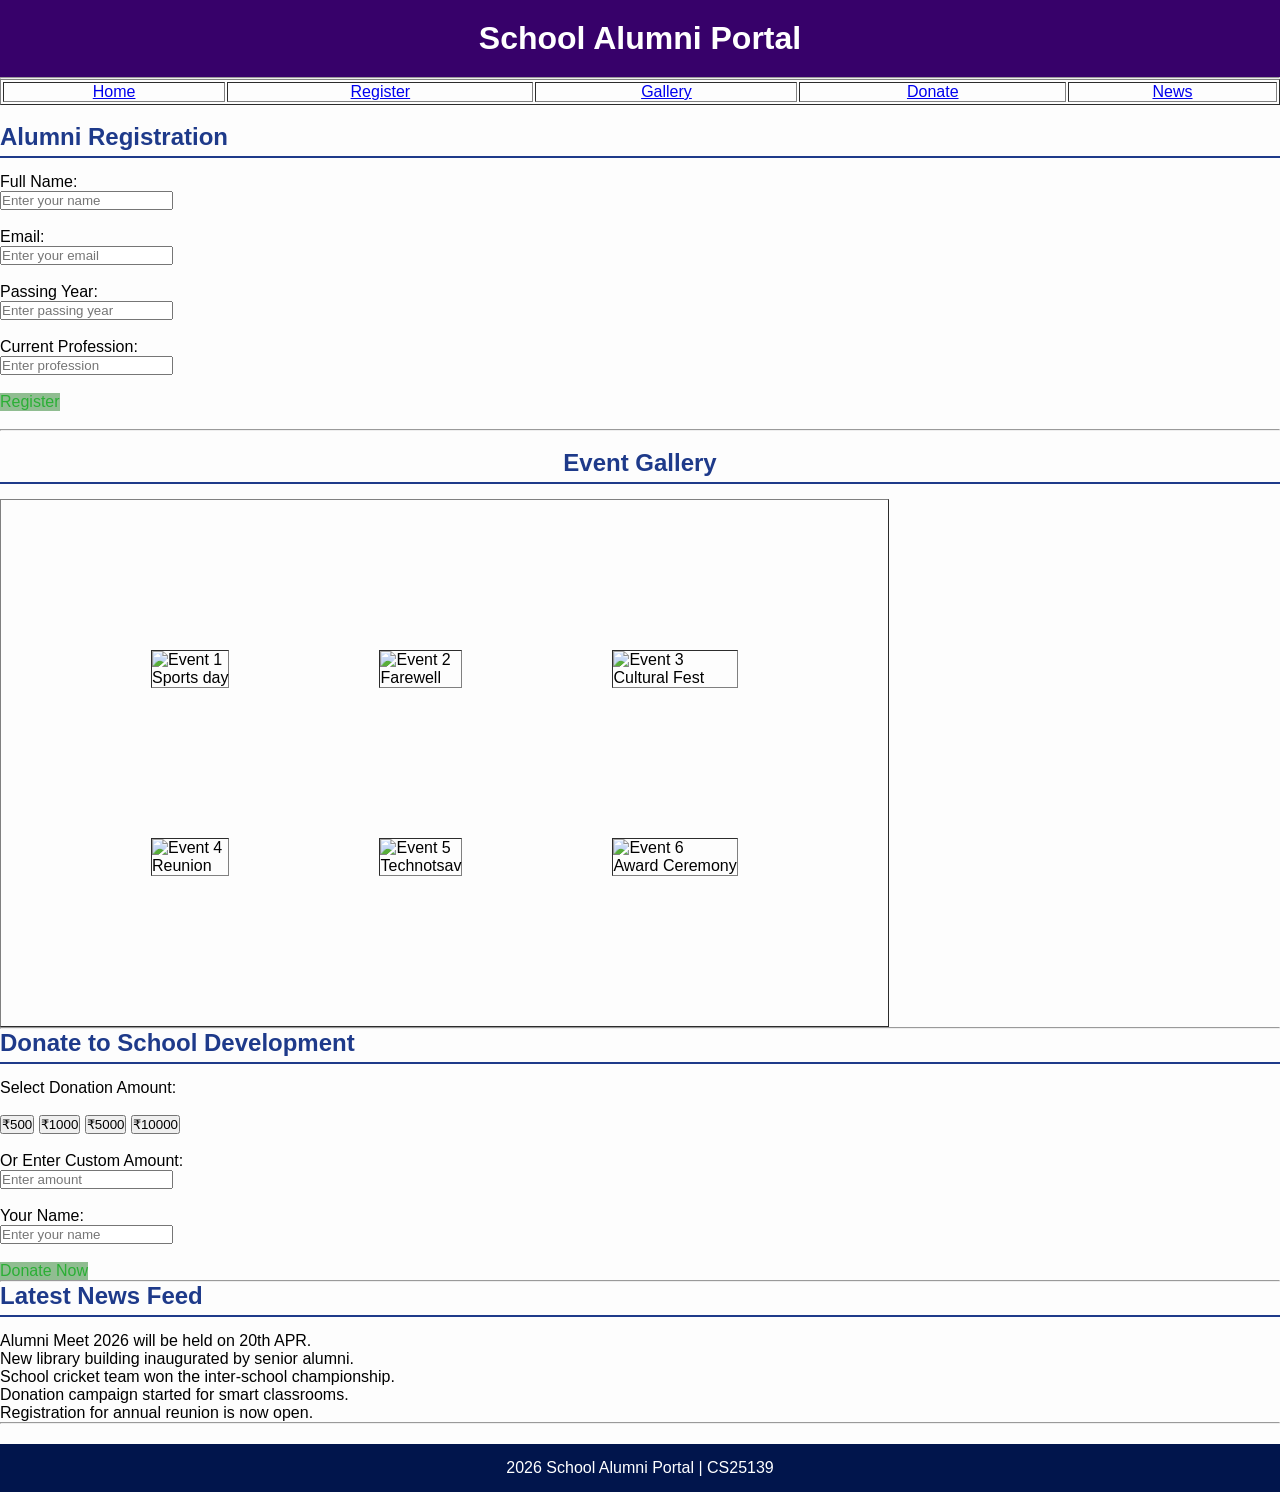
==== index.html @ ec8556a3 "rename inedex to index" ====
<html>
<head>
    <title>School Alumni Portal</title>
   <link rel="stylesheet" href="style.css">
</head>
<body>
    <header> <h1 align="center">School Alumni Portal</h1></header>

    <hr>


    <table border="1" width="100%">
        <tr align="center">
            <td><a href="https://www.sbjit.edu.in/">Home</a></td>
            <td><a href="https://www.sbjit.edu.in/">Register</a></td>
            <td><a href="https://www.sbjit.edu.in/">Gallery</a></td>
            <td><a href="https://www.sbjit.edu.in/">Donate</a></td>
            <td><a href="https://www.sbjit.edu.in/">News</a></td>
        </tr>
    </table>
    <br>

    <h2>Alumni Registration</h2>
    <form>
        <label>Full Name:</label><br>
        <input type="text" placeholder="Enter your name"><br><br>

        <label>Email:</label><br>
        <input type="email" placeholder="Enter your email"><br><br>

        <label>Passing Year:</label><br>
        <input type="number" placeholder="Enter passing year"><br><br>

        <label>Current Profession:</label><br>
        <input type="text" placeholder="Enter profession"><br><br>

        <input type="submit" value="Register">
    </form>
    <br>
    <hr>
    <br>
    <h2 align="center">Event Gallery</h2>
    <table border="1" cellspacing="150" cellpadding="10">
        <tr>
            <td>
                <img src="https://encrypted-tbn0.gstatic.com/images?q=tbn:ANd9GcSDTdlNFmLdnmWtrtvOOaFXHil6ez9eoAaoJg&s" alt="Event 1"><br>
                Sports day
            </td>
            <td>
            
                <img src="https://encrypted-tbn0.gstatic.com/images?q=tbn:ANd9GcRMf5wAVrikcwYx6SBZ709dFFl5Xhs5vT33Fw&s" alt="Event 2"><br>
                Farewell
            </td>
            <td>
                <img src="https://encrypted-tbn0.gstatic.com/images?q=tbn:ANd9GcQ6IOdKBWLWo56HM6BKlVYTvh5pz8SVyRFRfg&s" alt="Event 3"><br>
               Cultural Fest
            </td>
        </tr>
        <tr>
            <td>
                <img src="https://encrypted-tbn0.gstatic.com/images?q=tbn:ANd9GcTif5bdbZW8A80EfKV0cDEdNJ53D3ZN3UU15w&s" alt="Event 4"><br>
                Reunion
            </td>
            <td>
                <img src="https://encrypted-tbn0.gstatic.com/images?q=tbn:ANd9GcSmY_7SPbmwAMgmtY0aJgXADtmyzbE22AZq9w&s" alt="Event 5"><br>
                Technotsav
            </td>
            <td>
                <img src="https://encrypted-tbn0.gstatic.com/images?q=tbn:ANd9GcQmpOLaB4E104_nyW6aFOPeiJlG5Ut3JpSF4g&s" alt="Event 6"><br>
                Award Ceremony
            </td>
        </tr>
    </table>

 <hr>
 <h2>Donate to School Development</h2>
    <form action="https://www.sbjit.edu.in/">
        <label>Select Donation Amount:</label><br><br>

        <input type="button" value="₹500">
        <input type="button" value="₹1000">
        <input type="button" value="₹5000">
        <input type="button" value="₹10000">
<br><br>

        <label>Or Enter Custom Amount:</label><br>
        <input type="number" placeholder="Enter amount"><br><br>

        <label>Your Name:</label><br>
        <input type="text" placeholder="Enter your name"><br><br>

        <input type="submit" value="Donate Now">
    </form>
    <hr>
    <h2>Latest News Feed</h2>
<ul>
        <li>Alumni Meet 2026 will be held on 20th APR.</li>
        <li>New library building inaugurated by senior alumni.</li>
        <li>School cricket team won the inter-school championship.</li>
        <li>Donation campaign started for smart classrooms.</li>
        <li>Registration for annual reunion is now open.</li>
    </ul>

<hr>
<footer align="center">
        <p>2026 School Alumni Portal | CS25139</p>
    </footer>
    </body>
</html>
---- style.css ----
* {
            margin: 0;
            padding: 0;
            box-sizing: border-box;
            font-family: Arial, sans-serif;
        }
         body {
            background-color: #fdfdfd;
            color: #000000;
        }
         header {
            background-color: #37016a;
            color: white;
            padding: 20px;
            text-align: center;
         }
          h2 {
            color: #1e3a8a;
            margin-bottom: 15px;
            border-bottom: 2px solid #1e3a8a;
            padding-bottom: 5px;
        }
          form input[type="submit"] {
            background-color: #90bd91;
            color: rgb(42, 175, 53);
            border: none;
            cursor: pointer;
            font-size: 16px;
        }
        form input[type="submit"]:hover {
            background-color: #142b6f;
        }
        
        footer {
            background-color: #01154c;
            color: white;
            text-align: center;
            padding: 15px;
            margin-top: 20px;
        }
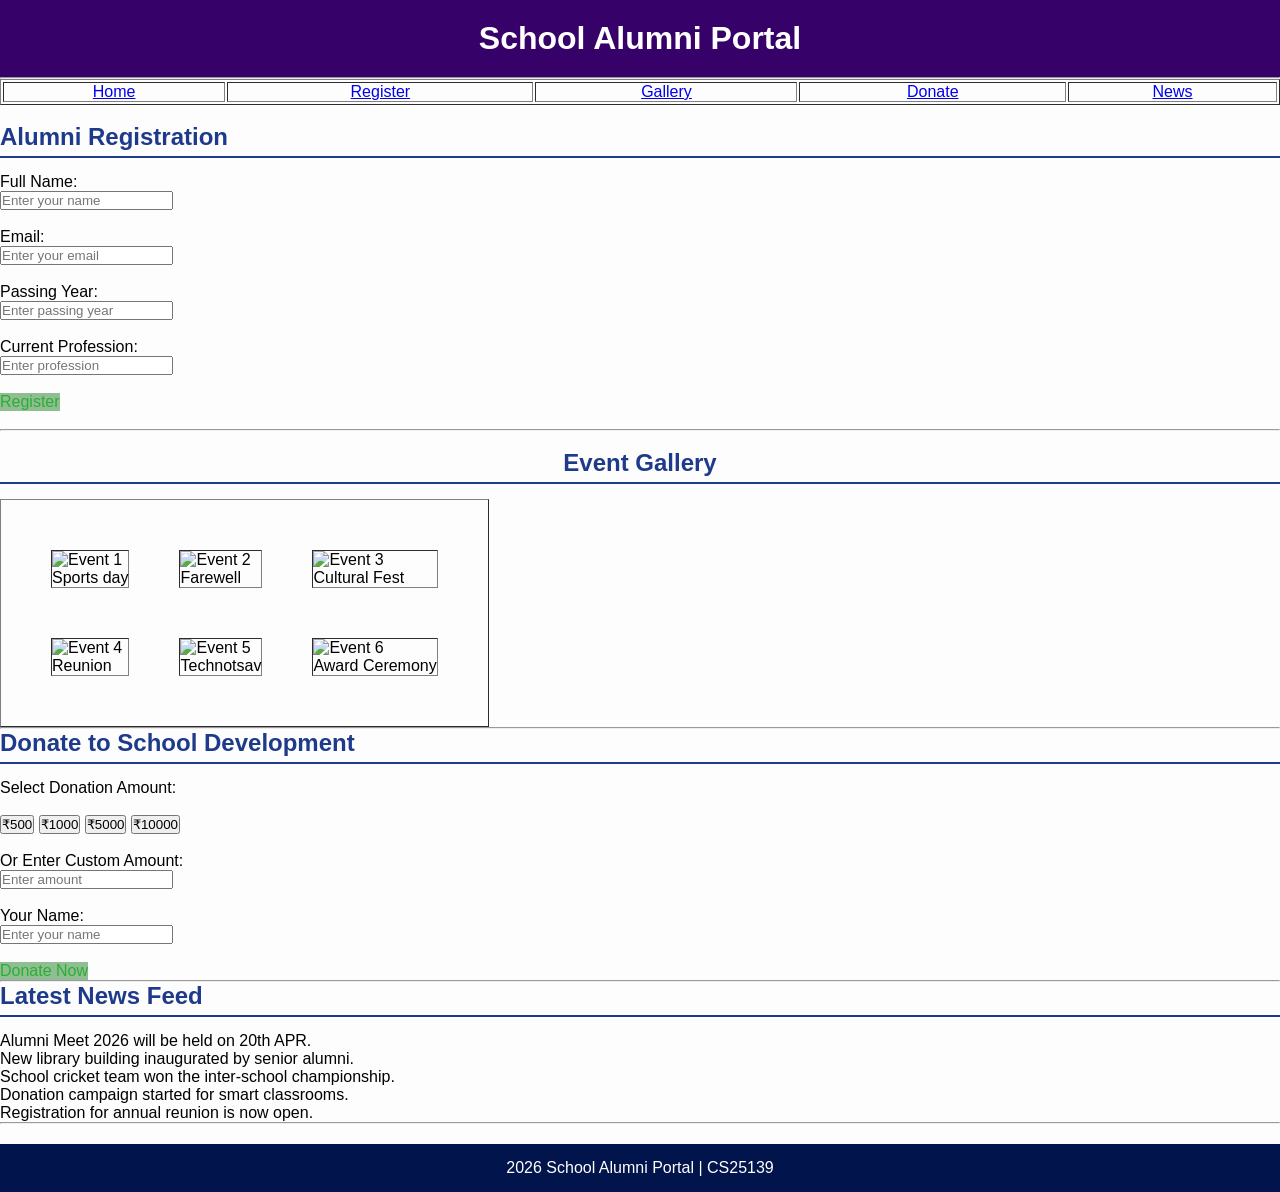
==== commit ae07ffd0: "cellspacing event gallery" ====
--- a/index.html
+++ b/index.html
@@ -40,7 +40,7 @@
     <hr>
     <br>
     <h2 align="center">Event Gallery</h2>
-    <table border="1" cellspacing="150" cellpadding="10">
+    <table border="1" cellspacing="50" cellpadding="10">
         <tr>
             <td>
                 <img src="https://encrypted-tbn0.gstatic.com/images?q=tbn:ANd9GcSDTdlNFmLdnmWtrtvOOaFXHil6ez9eoAaoJg&s" alt="Event 1"><br>
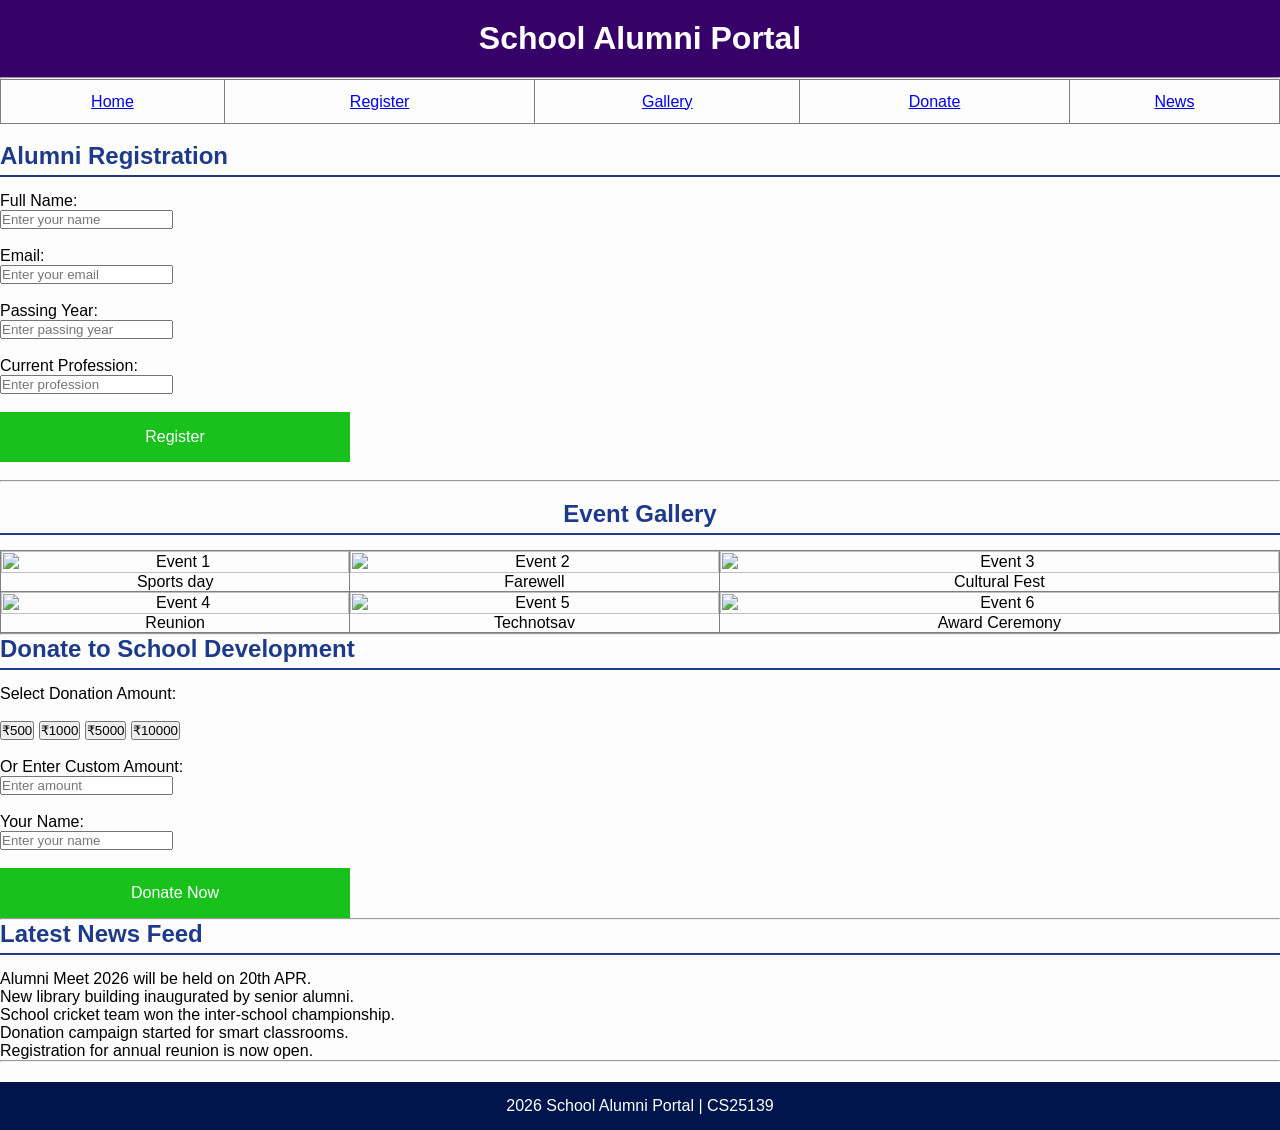
==== commit fc02ea17: "gallery added" ====
--- a/index.html
+++ b/index.html
@@ -21,7 +21,7 @@
     <br>
 
     <h2>Alumni Registration</h2>
-    <form>
+    <form >
         <label>Full Name:</label><br>
         <input type="text" placeholder="Enter your name"><br><br>
 
--- a/style.css
+++ b/style.css
@@ -21,16 +21,16 @@
             border-bottom: 2px solid #1e3a8a;
             padding-bottom: 5px;
         }
+      
           form input[type="submit"] {
-            background-color: #90bd91;
-            color: rgb(42, 175, 53);
+            background-color: #19c11c;
+            color: rgb(255, 255, 255);
             border: none;
             cursor: pointer;
             font-size: 16px;
-        }
-        form input[type="submit"]:hover {
-            background-color: #142b6f;
-        }
+            width: 350px;
+            height:50px;
+          }
         
         footer {
             background-color: #01154c;
@@ -39,3 +39,15 @@
             padding: 15px;
             margin-top: 20px;
         }
+        table{
+            width:100%;
+            border-collapse: collapse;
+            height:5vh;
+        }
+        td{
+            text-align:center;
+        }
+        img{
+            width:100%;
+            height:50%;
+        }
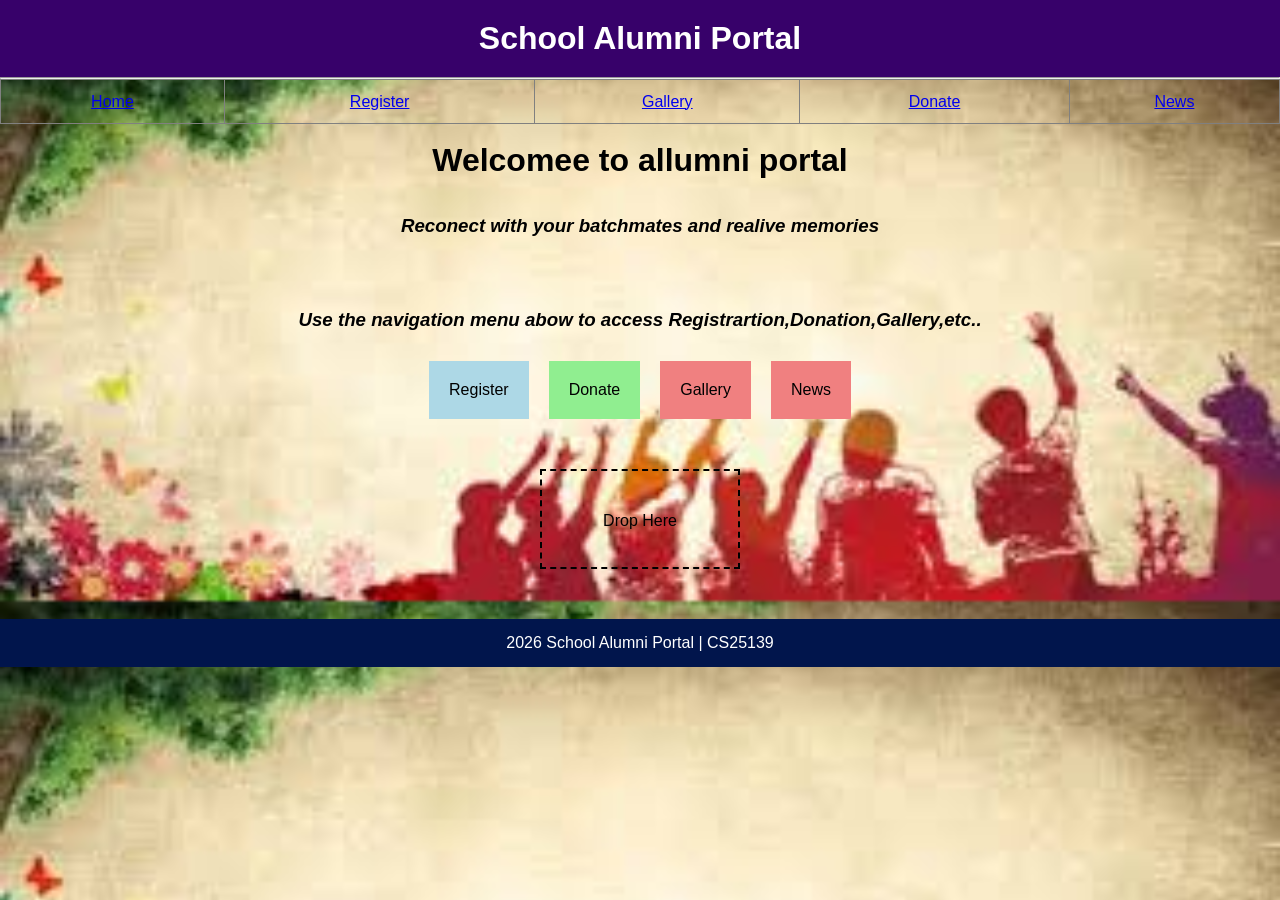
==== commit b9aee3ae: "added drag and drop & image" ====
--- a/index.html
+++ b/index.html
@@ -3,7 +3,7 @@
     <title>School Alumni Portal</title>
    <link rel="stylesheet" href="style.css">
 </head>
-<body>
+<body id="home">
     <header> <h1 align="center">School Alumni Portal</h1></header>
 
     <hr>
@@ -12,100 +12,68 @@
     <table border="1" width="100%">
         <tr align="center">
             <td><a href="https://www.sbjit.edu.in/">Home</a></td>
-            <td><a href="https://www.sbjit.edu.in/">Register</a></td>
-            <td><a href="https://www.sbjit.edu.in/">Gallery</a></td>
-            <td><a href="https://www.sbjit.edu.in/">Donate</a></td>
-            <td><a href="https://www.sbjit.edu.in/">News</a></td>
+            <td><a href="regi.html">Register</a></td>
+            <td><a href="gallery.html">Gallery</a></td>
+            <td><a href="donate.html">Donate</a></td>
+            <td><a href="news.html">News</a></td>
         </tr>
     </table>
     <br>
+    <h1 align="center">Welcomee to allumni portal</h1><br><br>
+    <h3 align="center"><i>Reconect with your batchmates and realive memories</i></h3><br><br><br><br>
+    <h3 align="center"><i><b>Use the navigation menu abow to access Registrartion,Donation,Gallery,etc..</b></i></h3>
+    <div style="display:flex; justify-content:center; gap:20px; margin-top:30px;">
 
-    <h2>Alumni Registration</h2>
-    <form >
-        <label>Full Name:</label><br>
-        <input type="text" placeholder="Enter your name"><br><br>
+    <div draggable="true" ondragstart="drag(event)" id="register"
+        style="padding:20px; background:lightblue;">Register</div>
 
-        <label>Email:</label><br>
-        <input type="email" placeholder="Enter your email"><br><br>
+    <div draggable="true" ondragstart="drag(event)" id="donate"
+        style="padding:20px; background:lightgreen;">Donate</div>
 
-        <label>Passing Year:</label><br>
-        <input type="number" placeholder="Enter passing year"><br><br>
+    <div draggable="true" ondragstart="drag(event)" id="gallery"
+        style="padding:20px; background:lightcoral;">Gallery</div>
 
-        <label>Current Profession:</label><br>
-        <input type="text" placeholder="Enter profession"><br><br>
+        <div draggable="true" ondragstart="drag(event)" id="gallery"
+        style="padding:20px; background:lightcoral;">News</div>
 
-        <input type="submit" value="Register">
-    </form>
-    <br>
-    <hr>
-    <br>
-    <h2 align="center">Event Gallery</h2>
-    <table border="1" cellspacing="50" cellpadding="10">
-        <tr>
-            <td>
-                <img src="https://encrypted-tbn0.gstatic.com/images?q=tbn:ANd9GcSDTdlNFmLdnmWtrtvOOaFXHil6ez9eoAaoJg&s" alt="Event 1"><br>
-                Sports day
-            </td>
-            <td>
-            
-                <img src="https://encrypted-tbn0.gstatic.com/images?q=tbn:ANd9GcRMf5wAVrikcwYx6SBZ709dFFl5Xhs5vT33Fw&s" alt="Event 2"><br>
-                Farewell
-            </td>
-            <td>
-                <img src="https://encrypted-tbn0.gstatic.com/images?q=tbn:ANd9GcQ6IOdKBWLWo56HM6BKlVYTvh5pz8SVyRFRfg&s" alt="Event 3"><br>
-               Cultural Fest
-            </td>
-        </tr>
-        <tr>
-            <td>
-                <img src="https://encrypted-tbn0.gstatic.com/images?q=tbn:ANd9GcTif5bdbZW8A80EfKV0cDEdNJ53D3ZN3UU15w&s" alt="Event 4"><br>
-                Reunion
-            </td>
-            <td>
-                <img src="https://encrypted-tbn0.gstatic.com/images?q=tbn:ANd9GcSmY_7SPbmwAMgmtY0aJgXADtmyzbE22AZq9w&s" alt="Event 5"><br>
-                Technotsav
-            </td>
-            <td>
-                <img src="https://encrypted-tbn0.gstatic.com/images?q=tbn:ANd9GcQmpOLaB4E104_nyW6aFOPeiJlG5Ut3JpSF4g&s" alt="Event 6"><br>
-                Award Ceremony
-            </td>
-        </tr>
-    </table>
+</div>
 
- <hr>
- <h2>Donate to School Development</h2>
-    <form action="https://www.sbjit.edu.in/">
-        <label>Select Donation Amount:</label><br><br>
+<div ondrop="drop(event)" ondragover="allowDrop(event)"
+     style="margin:50px auto; width:200px; height:100px; border:2px dashed black; text-align:center; line-height:100px;">
+    Drop Here
+</div>
 
-        <input type="button" value="₹500">
-        <input type="button" value="₹1000">
-        <input type="button" value="₹5000">
-        <input type="button" value="₹10000">
-<br><br>
+<script>
+function allowDrop(ev) {
+    ev.preventDefault();
+}
 
-        <label>Or Enter Custom Amount:</label><br>
-        <input type="number" placeholder="Enter amount"><br><br>
+function drag(ev) {
+    ev.dataTransfer.setData("text", ev.target.id);
+}
 
-        <label>Your Name:</label><br>
-        <input type="text" placeholder="Enter your name"><br><br>
+function drop(ev) {
+    ev.preventDefault();
+    var data = ev.dataTransfer.getData("text");
 
-        <input type="submit" value="Donate Now">
-    </form>
-    <hr>
-    <h2>Latest News Feed</h2>
-<ul>
-        <li>Alumni Meet 2026 will be held on 20th APR.</li>
-        <li>New library building inaugurated by senior alumni.</li>
-        <li>School cricket team won the inter-school championship.</li>
-        <li>Donation campaign started for smart classrooms.</li>
-        <li>Registration for annual reunion is now open.</li>
-    </ul>
-
-<hr>
+    if(data === "register") {
+        window.location.href = "regi.html";
+    }
+    else if(data === "donate") {
+        window.location.href = "donate.html";
+    }
+    else if(data === "gallery") {
+        window.location.href = "gallery.html";
+    }
+    else if(data === "news") {
+        window.location.href = "news.html";
+    }
+}
+</script>
 <footer align="center">
         <p>2026 School Alumni Portal | CS25139</p>
     </footer>
-    </body>
+</body>
 </html>
 
 
--- a/style.css
+++ b/style.css
@@ -15,6 +15,7 @@
             padding: 20px;
             text-align: center;
          }
+         h1{}
           h2 {
             color: #1e3a8a;
             margin-bottom: 15px;
@@ -51,3 +52,7 @@
             width:100%;
             height:50%;
         }
+        #home{
+            background-image: url([data-uri]);
+            background-size: 100%;
+        }
